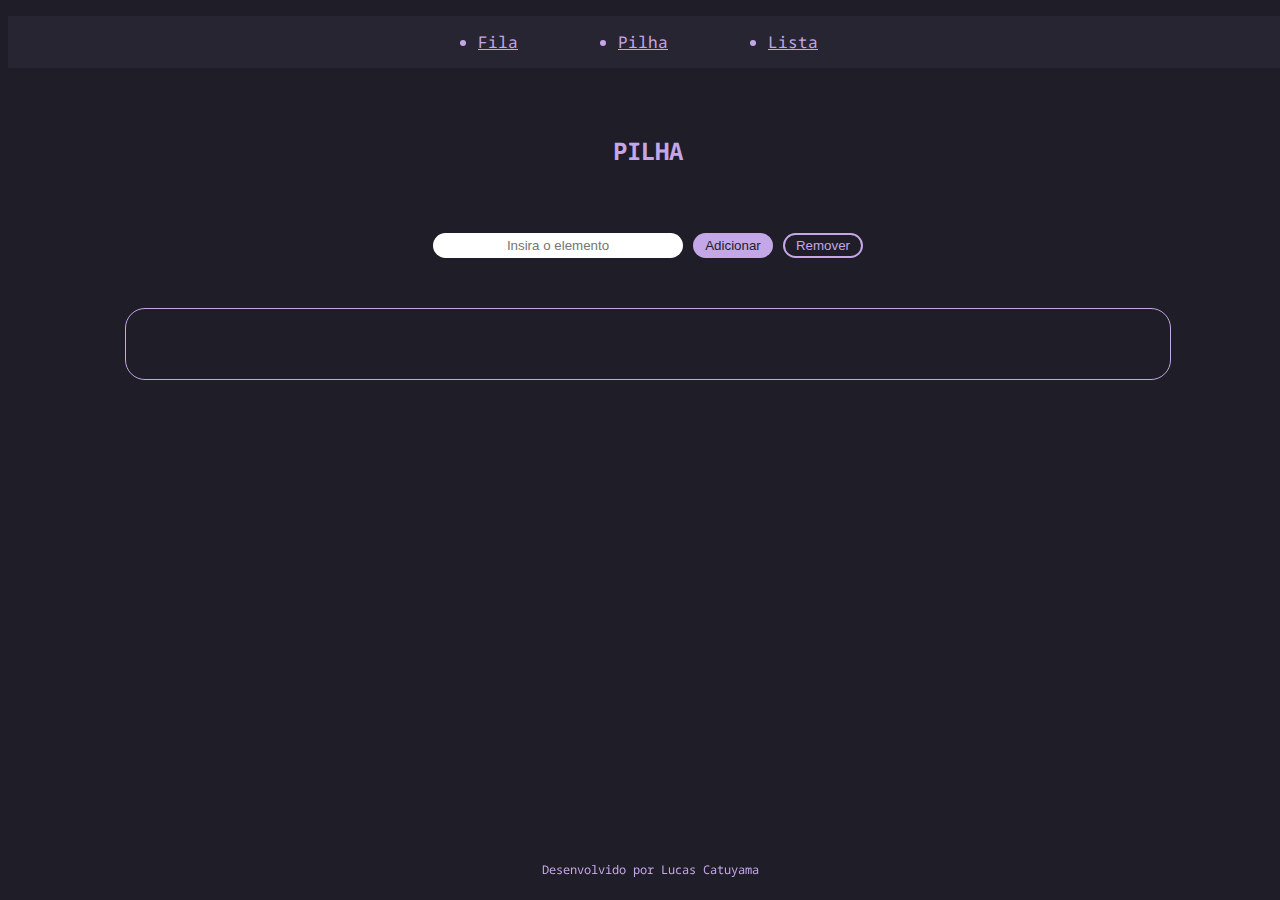
==== pilha.html @ 38a8f898 "added javascript functions" ====
<!DOCTYPE html>
<html lang="pt-br">
<head>
    <meta charset="UTF-8">
    <meta name="viewport" content="width=device-width, initial-scale=1.0">
    <link rel="preconnect" href="https://fonts.googleapis.com">
    <link rel="preconnect" href="https://fonts.gstatic.com" crossorigin>
    <link href="https://fonts.googleapis.com/css2?family=Noto+Sans+Mono:wght@100..900&display=swap" rel="stylesheet">
    <link rel="stylesheet" href="./style/reset.css">
    <link rel="stylesheet" href="./style/style.css">
    <title>Pilha</title>
</head>
<body>
    <header>
        <ul class="menu">
            <li class="menu__item" id="fila"><a href="./fila-home.html">Fila</a></li>
            <li class="menu__item" id="pilha"><a href="./pilha.html">Pilha</a></li>
            <li class="menu__item" id="menu__item"><a href="./lista.html">Lista</a></li>
        </ul>
    </header>
    
    <main>
        <div>
            <h1 class="titulo">PILHA</h1>
        </div>
        <section>
            <input type="text" name="fila" id="input" required placeholder="Insira o elemento">
            <button type="button" class = "adicionar" id="adicionar">Adicionar</button>
            <button type="button" class = "remover" id="remover">Remover</button>
        </section>
    </main>

    <footer>
        <p>Desenvolvido por Lucas Catuyama</p>
    </footer>

    <script src="script.js"></script>
</body>
</html>
---- style/style.css ----
:root {
    --main-font: "Noto Sans Mono", monospace;
    --base-purple: #1F1D27;
    --text-purple: #C4A7E7;
    --text-hover: #E0DEF4;
    --button-hover: #d2c3eeff;
    --section-purple: #282533;
    --accent-blue: #9CCFD8;
    
    /*
    --raisin-black: #1f1d27ff;
    --raisin-black-2: #282533ff;
    --jet: #3c3946ff;
    --wisteria: #c4a7e7ff;
    --periwinkle: #d2c3eeff;
    --lavender-web: #e0def4ff;
    --columbia-blue: #bed7e6ff;
    --non-photo-blue: #9ccfd8ff;
    */
}

body {
    width: 100%;
    height: 100%;
    font-family: var(--main-font);
    background-color: var(--base-purple);
    color: var(--text-purple);
    font-family: var(--main-font);
}

.menu {
    display: flex;
    justify-content: center;
    gap: 100px;
    background-color: var(--section-purple);
    padding: 15px 0px;
}

.menu a {
    color: var(--text-purple);
}

.menu a:hover {
    color: var(--text-hover);
    border-bottom: 2px solid var(--text-hover);
}

.menu a {
    transition: border-bottom 0.1s ease; 
}

.menu__item-active {
    color: var(--text-hover);
    border-bottom: 2px solid var(--text-hover);
}

main {
    display: flex;
    flex-direction: column;
    justify-content: center;
    align-items: center;
    margin: 50px 0px;
    gap: 50px;
}

main input {
    width: 250px;
    height: 25px;
    border-radius: 15px;
    border-style: none;
    box-sizing: border-box;
    text-align: center;
}

main input:focus {
    border: none;
    outline: 2px solid var(--text-purple);
}

main button {
    width: 80px;
    height: 25px;
    border-radius: 15px;
    border-style: none;
}

.adicionar {
    background-color: var(--text-purple);
    color: var(--base-purple);
}

.adicionar:hover {
    background-color: var(--button-hover);
    color: var(--section-purple);
}

.remover {
    background-color: var(--base-purple);
    color: var(--text-purple);
    border: 2px solid var(--text-purple);
}

.remover:hover {
    color: var(--button-hover);
    border: 2px solid var(--button-hover);
}

main button:hover {
    cursor: pointer;
}

.titulo {
    font-size: 24px;
}

div#displayArea {
    display: flex;
    justify-content: center;
    align-items: center;
    min-height: 50px; 
    margin: 20px;
    padding: 10px;
    border: 1px solid var(--text-purple); 
    border-radius: 20px;
    width: 80%; 
    height: fit-content;
    margin-left: auto;
    margin-right: auto;
    background-color: var(--base-purple); 
}

footer {
    width: 100%;
    display: flex;
    justify-content: center;
    position: fixed;
    bottom: 0;
    left: 0;
    padding: 10px; 
    font-size: 12px;
}
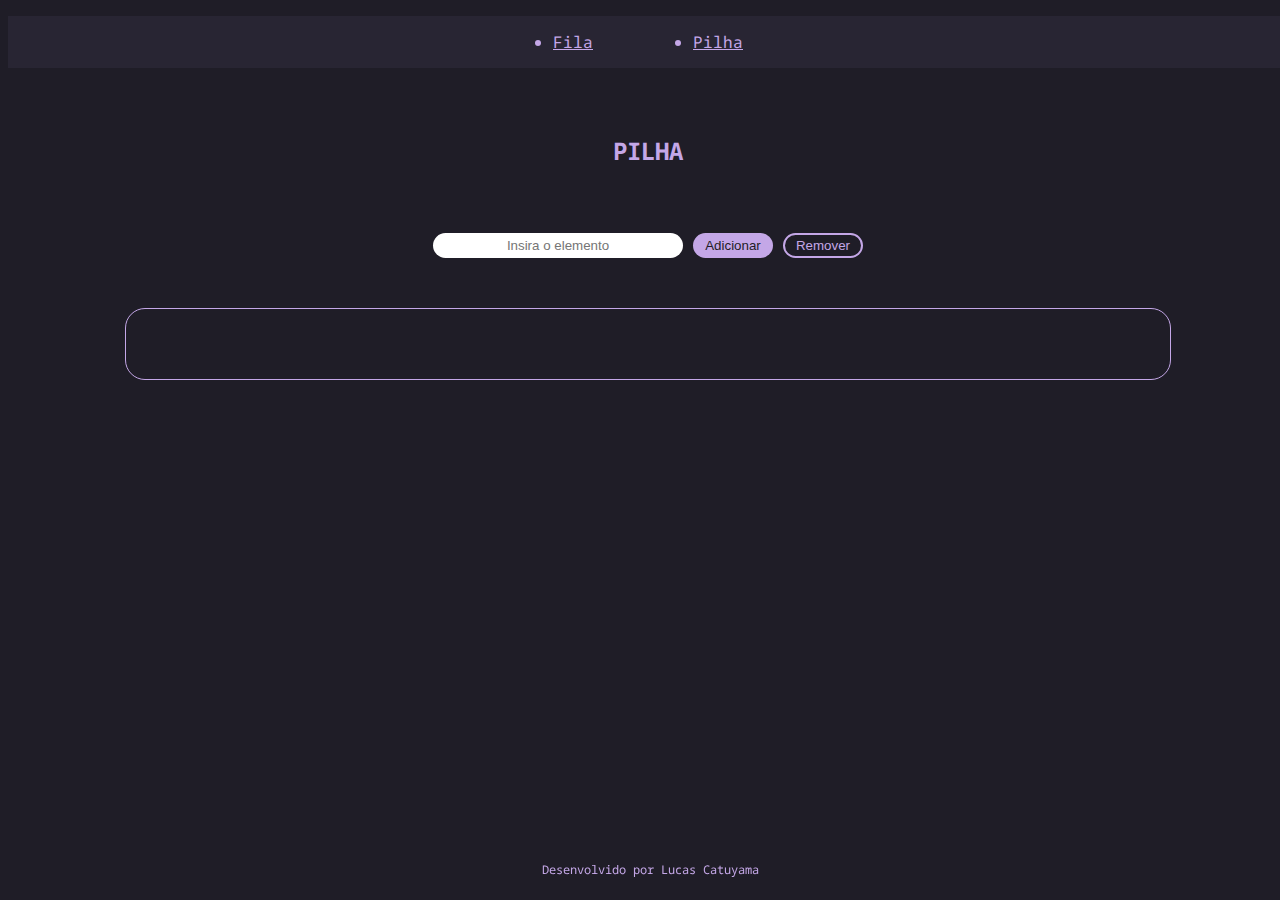
==== commit 7a1cc133: "update" ====
--- a/pilha.html
+++ b/pilha.html
@@ -15,7 +15,6 @@
         <ul class="menu">
             <li class="menu__item" id="fila"><a href="./fila-home.html">Fila</a></li>
             <li class="menu__item" id="pilha"><a href="./pilha.html">Pilha</a></li>
-            <li class="menu__item" id="menu__item"><a href="./lista.html">Lista</a></li>
         </ul>
     </header>
     
